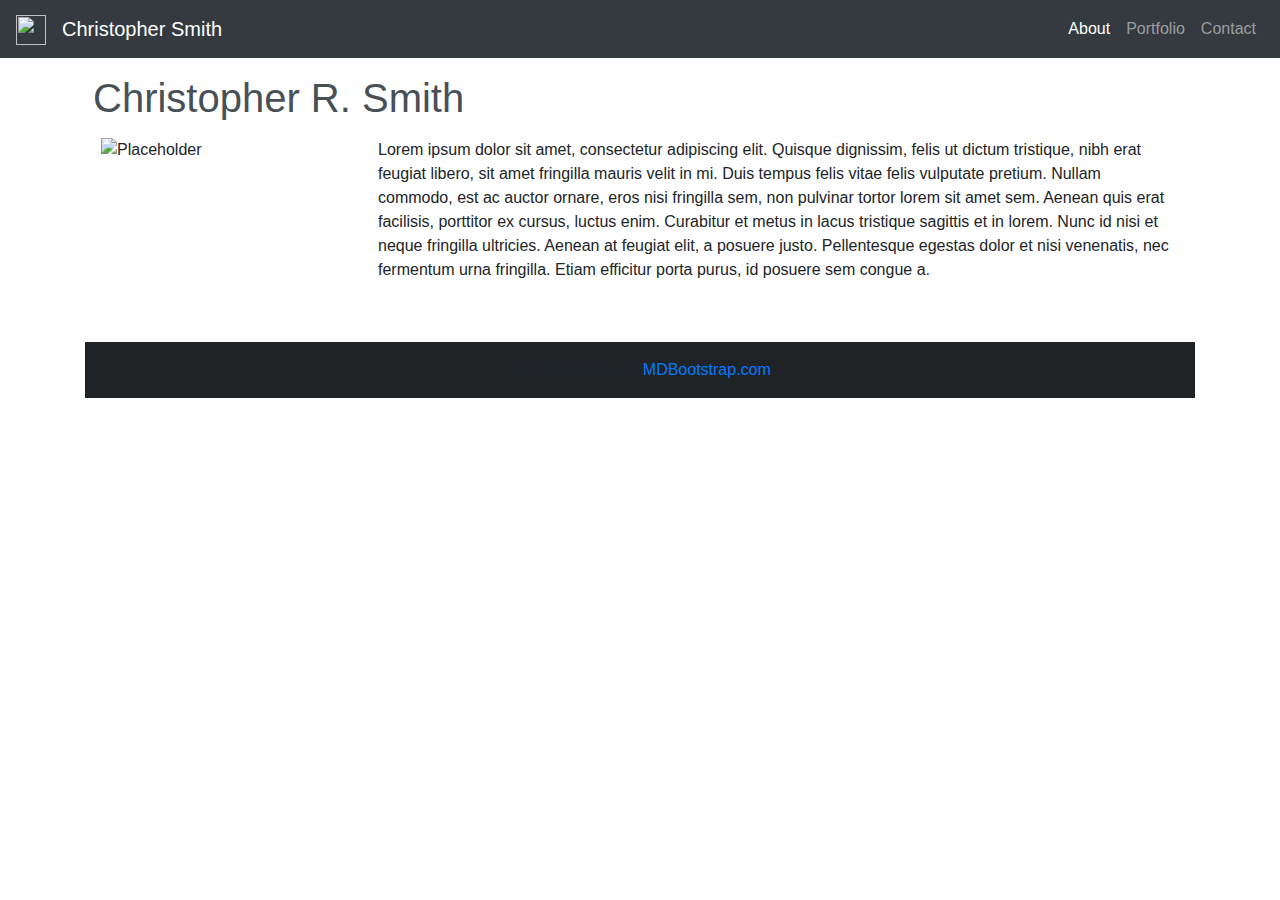
==== index.html @ 2a135521 "add" ====
<!DOCTYPE html>
<html lang="en">
  <head>
    <link rel="stylesheet" type="text/css" href="style.css">
    <link rel="stylesheet" href="https://stackpath.bootstrapcdn.com/bootstrap/4.4.1/css/bootstrap.min.css" integrity="sha384-Vkoo8x4CGsO3+Hhxv8T/Q5PaXtkKtu6ug5TOeNV6gBiFeWPGFN9MuhOf23Q9Ifjh" crossorigin="anonymous">
    <script src="https://stackpath.bootstrapcdn.com/bootstrap/4.4.1/js/bootstrap.min.js" integrity="sha384-wfSDF2E50Y2D1uUdj0O3uMBJnjuUD4Ih7YwaYd1iqfktj0Uod8GCExl3Og8ifwB6" crossorigin="anonymous"></script>
    <link href="https://img.icons8.com/color/2x/c-sharp-logo.png" rel="icon" type="image/x-icon" />
    <meta charset="UTF-8" />
    <meta name="viewport" content="width=device-width, initial-scale=1.0">

    <title>Christopher R. Smith </title>
    <nav class="navbar navbar-expand-lg navbar-dark bg-dark">
        <a class="navbar-brand" href="#">
            <img src="https://img.icons8.com/color/2x/c-sharp-logo.png" width="30" height="30" alt="">
          </a>
        <button class="navbar-toggler" type="button" data-toggle="collapse" data-target="#navbarSupportedContent" aria-controls="navbarSupportedContent" aria-expanded="false" aria-label="Toggle navigation">
          <span class="navbar-toggler-icon"></span>
        </button>
        <a class="navbar-brand" href="#">Christopher Smith</a>
      
        <div class="collapse navbar-collapse justify-content-end" id="navbarSupportedContent">
          <ul class="navbar-nav ">
            <li class="nav-item active">
              <a class="nav-link" href="index.html">About <span class="sr-only">(current)</span></a>
            </li>
            <li class="nav-item">
              <a class="nav-link" href="portfolio.html">Portfolio</a>
            </li>
            <li class="nav-item">
                <a class="nav-link" href="contact.html">Contact</a>
              </li>
              </div>
            </li>                       
          </ul>
        </div>
      </nav>
      <body>
        <div class="container">
            <div class="row">
              <div class="col-md-12">
                <div class="page-header">
                  <h1>Christopher R. Smith</h1>
                </div>
                <div class="row">
                  <div class="col-md-3">
                    <img src="https://media-exp1.licdn.com/dms/image/C4E03AQG4r6xrlx2G-Q/profile-displayphoto-shrink_200_200/0?e=1590019200&v=beta&t=iV2lgCaegCmfWYSD71kYKdXmnyogKvGbSAUdDg7K9Qo" alt="Placeholder" class="responsive">
                  </div>
                  <div class="col-md-9">
                    <p>
                      Lorem ipsum dolor sit amet, consectetur adipiscing elit. Quisque dignissim, felis ut dictum tristique,
                      nibh erat feugiat libero, sit amet fringilla mauris velit in mi. Duis tempus felis vitae
                      felis vulputate pretium. Nullam commodo, est ac auctor ornare, eros nisi fringilla sem,
                      non pulvinar tortor lorem sit amet sem. Aenean quis erat facilisis, porttitor ex cursus,
                      luctus enim. Curabitur et metus in lacus tristique sagittis et in lorem. Nunc id nisi et
                      neque fringilla ultricies. Aenean at feugiat elit, a posuere justo. Pellentesque egestas
                      dolor et nisi venenatis, nec fermentum urna fringilla. Etiam efficitur porta purus, id
                      posuere sem congue a.
                    </p>
                  </div>
                </div>
              </div>
            </body>
          



         
    </div>
    <!-- Footer Links -->
  
    <!-- Copyright -->
    <div class="footer-copyright text-center py-3">© 2020 Copyright:
      <a href="https://mdbootstrap.com/"> MDBootstrap.com</a>
    </div>
    <!-- Copyright -->
  
</div>
  <!-- Footer -->
</html>
---- style.css ----
* {
    box-sizing: border-box;
}
  
  /* Center website */
  .main {
    max-width: 1000px;
    margin: auto;}
  }
  
  h1 {
    font-size: 50px;
    word-break: break-all;
  }
  
  .row {
    margin: 8px -16px;
  }
  
  /* Add padding BETWEEN each column (if you want) */
  .row,
  .row > .column {
    padding: 8px;
  }
  
  /* Create four equal columns that floats next to each other */
  .column {
    float: left;
    width: 25%;
  }
  
  /* Clear floats after rows */
  .row:after {
    content: "";
    display: table;
    clear: both;
  }
  
  /* Content */
  .content {
    background-color: white;
    padding: 10px;
  }
  
  /* Responsive layout - makes a two column-layout instead of four columns */
  @media screen and (max-width: 900px) {
    .column {
      width: 50%;
    }
  }
  
  /* Responsive layout - makes the two columns stack on top of each other instead of next to each other */
  @media screen and (max-width: 600px) {
    .column {
      width: 100%;
    }
  }
  .responsive {
    width: 100%;
    max-width: 400px;
    height: auto;
  }
  img:hover {
    box-shadow: 0 0 5px 5px rgba(45, 250, 3, 0.5);
  }

    h1 {

      color: rgb(72, 80, 87);
      font-size: 50pt;

    }
.footer-copyright {

    background-color: rgb(31, 35, 37);
    margin-top: 20px;
}
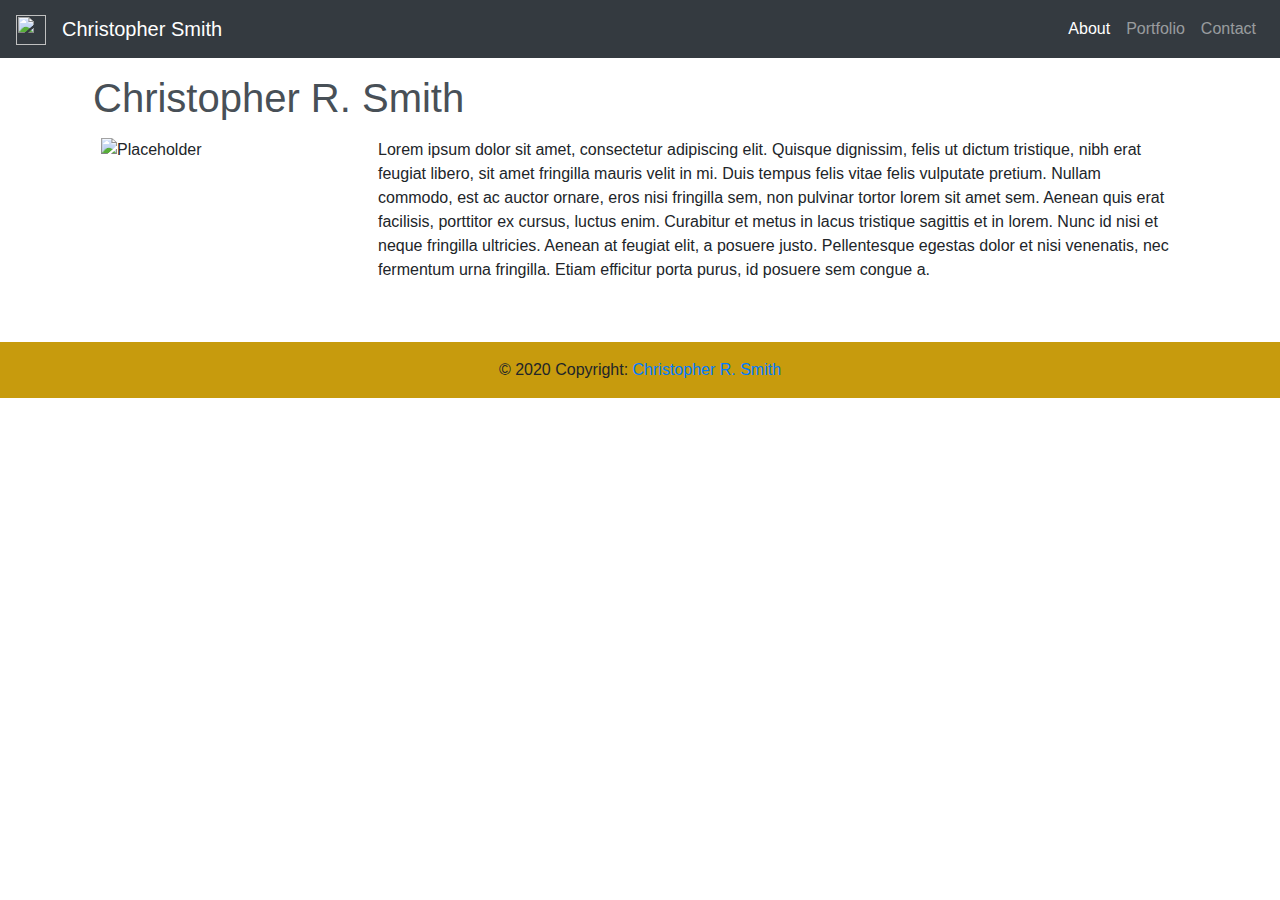
==== commit 10c21670: "A PLEASE" ====
--- a/index.html
+++ b/index.html
@@ -9,7 +9,10 @@
     <meta name="viewport" content="width=device-width, initial-scale=1.0">
 
     <title>Christopher R. Smith </title>
-    <nav class="navbar navbar-expand-lg navbar-dark bg-dark">
+  </head>
+    
+      <body>
+        <nav class="navbar navbar-expand-lg navbar-dark bg-dark">
         <a class="navbar-brand" href="#">
             <img src="https://img.icons8.com/color/2x/c-sharp-logo.png" width="30" height="30" alt="">
           </a>
@@ -34,7 +37,6 @@
           </ul>
         </div>
       </nav>
-      <body>
         <div class="container">
             <div class="row">
               <div class="col-md-12">
@@ -58,22 +60,22 @@
                     </p>
                   </div>
                 </div>
-              </div>
+              </div> 
+            </div>
+          </div>
+
+              
             </body>
-          
 
+        <div class="footer-copyright text-center py-3">© 2020 Copyright:
+      <a href="https://img.icons8.com/color/2x/c-sharp-logo.png"> Christopher R. Smith</a>
+        </div>
 
+    </html>
+  
+    
+    
+    
+  
 
-         
-    </div>
-    <!-- Footer Links -->
-  
-    <!-- Copyright -->
-    <div class="footer-copyright text-center py-3">© 2020 Copyright:
-      <a href="https://mdbootstrap.com/"> MDBootstrap.com</a>
-    </div>
-    <!-- Copyright -->
-  
-</div>
-  <!-- Footer -->
-</html>+ 
--- a/style.css
+++ b/style.css
@@ -72,6 +72,6 @@
     }
 .footer-copyright {
 
-    background-color: rgb(31, 35, 37);
+    background-color: rgb(199, 155, 13);
     margin-top: 20px;
-}
+    
